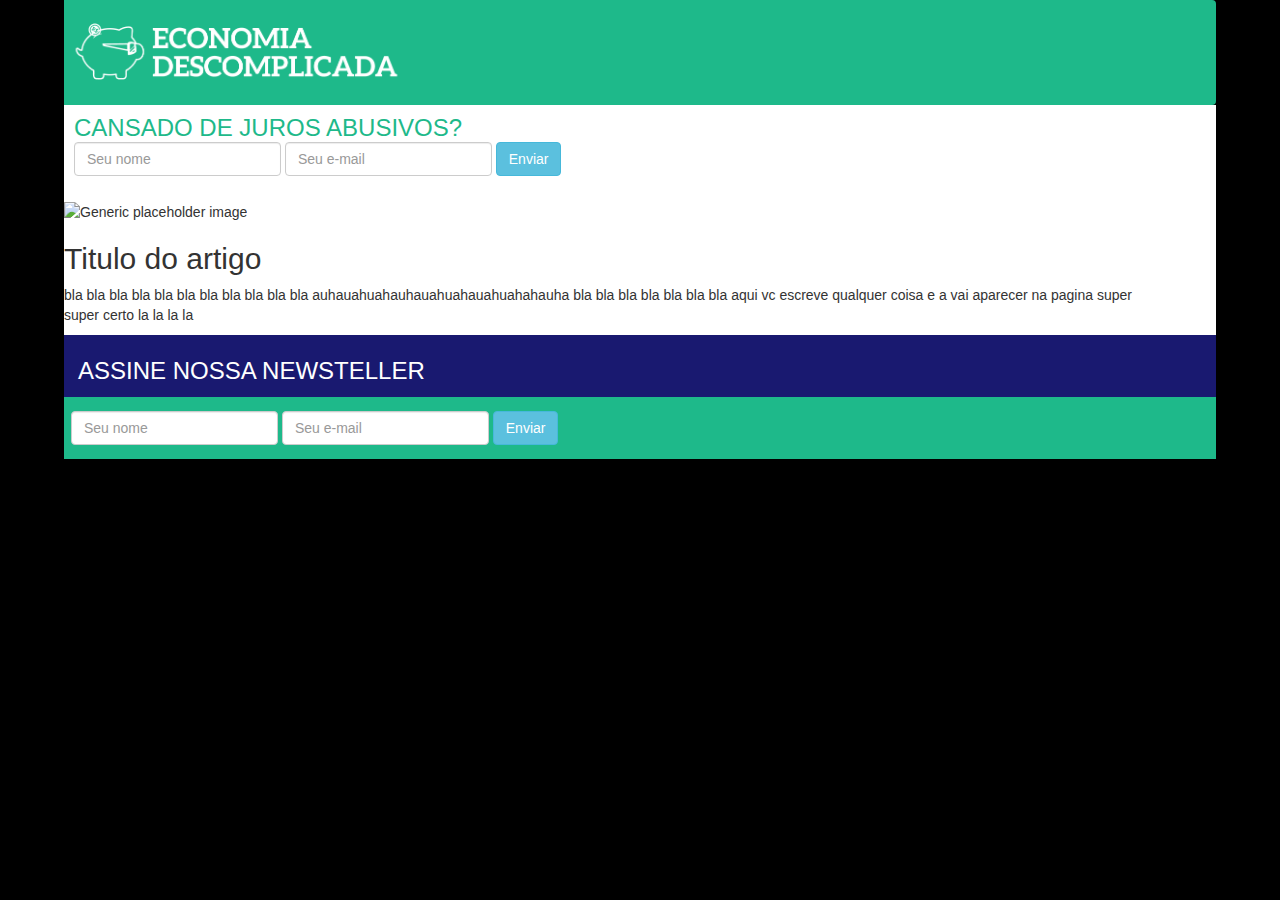
==== article_template.html @ 899be02d "Primeiro commit" ====
<!DOCTYPE html>
<html>
	<head>
		<meta charset="utf-8">
		<title>ECONOMIA DESCOMPLICADA</title>
		<link rel="shortcut icon" href="img/icon.ico" type="image/x-icon"/>
		<link rel="stylesheet" type="text/css" href="css/reset.css">
		<link rel="stylesheet" type="text/css" href="bootstrap/css/bootstrap.min.css">
		<link rel="stylesheet" type="text/css" href="css/estilo.css">
		<meta name="viewport" content="width=device-width, initial-scale=1">

	</head>
	<body>
		<header>
			<nav class="navbar">
				<img class="logo" src="img/logo.png">
			</nav>			
		</header>
		<main>
		<section class="first-form">
			<h3>CANSADO DE JUROS ABUSIVOS?</h3>
			<form class="form-inline">
				<div class="form-group">
					<input id="contato-nome" class="form-control" type="text" placeholder="Seu nome"><br>
				</div>
				<div class="form-group mx-sm-3">
					<input id="contato-email" class="form-control" type="email" placeholder="Seu e-mail">
				</div>
				<button type="button" class="btn btn-info" type="submit">Enviar</button>
			</form>
		</section>
		<section class="media" id="div-artigos" >
			<img class="d-flex mr-3" src="..." alt="Generic placeholder image">
			<div class="media-body">
				<h2 class="mt-0">Titulo do artigo</h2>
				<p>bla bla bla bla bla bla bla bla bla bla bla auhauahuahauhauahuahauahuahahauha bla bla bla bla bla bla bla aqui vc escreve qualquer coisa e a vai aparecer na pagina super super certo la la la la </p>
			</div>
		</section>
		<section class="second-form">
			<div class="form-title">
				<h3>Assine nossa Newsteller</h3>
			</div>
			<form class="form-inline form-config">
				<div class="form-group">
					<input id="contato-nome" class="form-control" type="text" placeholder="Seu nome"><br>
				</div>
				<div class="form-group mx-sm-3">
					<input id="contato-email" class="form-control" type="email" placeholder="Seu e-mail">
				</div>
				<button type="button" class="btn btn-info" type="submit">Enviar</button>
			</form>
		</section>
		</main>
		<script src="js/jquery.js"></script>
		<script src="bootstrap/js/bootstrap.min.js"></script>
	</body>
</html>
---- css/estilo.css ----
html,body{
    height: 100%;
}

body{
	width:90%;
	margin-left:auto;
	margin-right:auto;
	background-color: #000;
	border:0px;
}
header{
	line-height:0px;
}
main{
	width:100%;
	background-color: #FFF;
}

.navbar{
	background-color:#1EB98A;
	border:0px;
	margin:0px;
}

.logo{
	width:30%;
}

.carousel{
	width:100%;
}

.first-form{
	padding:10px;
}

.first-form h3{
	margin:0px;
	color:#1EB98A;
	text-transform:uppercase;
}

.articles{
	background-color: #FFF;
	width:100%;
	padding:10px;
}

.boxes li {
	display: inline-block;

	width: 45%;
	height:50%;
	box-sizing: border-box;
	padding: 16px;
	margin: 16px;
	position:relative;
}

.boxes a{
	color: black;
}

.boxes img{
	max-width:90%;
	margin.2em;
}

.float-title{
	max-width:50%;
	background-color: #1EB98A;
	color: white;
	float:left;
	position:absolute;
	top:50%;
	padding:0.2em;
}

.form-title{
	width:100%;
	padding:0.2em;
	padding-left:1em;
	background-color: #191970;
	color:white;
	text-transform:uppercase;
	margin: 0px;
	border:0px;
}

.second-form{
	width:100%;
	background-color:#1EB98A;
	margin:0px;
	border:0px;
}

.form-config{
	padding: 1em 0.5em;
}
#div-artigos{
	position:relative;
	width:95%;
	margin:none;
}
.img-title-art{
	width:100%;
}

#mensagens-erro {
	color: red;
}
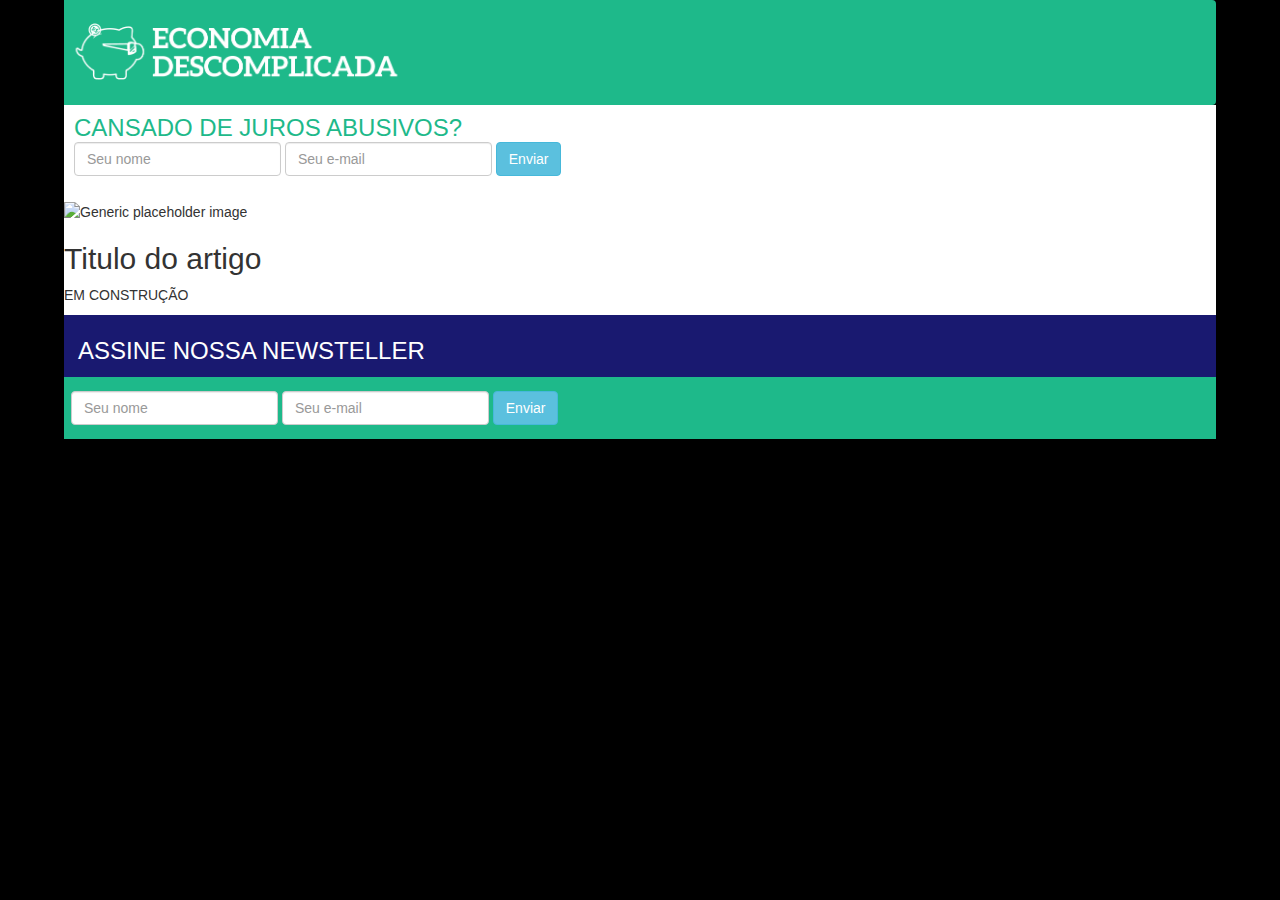
==== commit 49848a2c: "25_09 - 01:14" ====
--- a/article_template.html
+++ b/article_template.html
@@ -14,7 +14,7 @@
 		<header>
 			<nav class="navbar">
 				<img class="logo" src="img/logo.png">
-			</nav>			
+			</nav>
 		</header>
 		<main>
 		<section class="first-form">
@@ -33,7 +33,7 @@
 			<img class="d-flex mr-3" src="..." alt="Generic placeholder image">
 			<div class="media-body">
 				<h2 class="mt-0">Titulo do artigo</h2>
-				<p>bla bla bla bla bla bla bla bla bla bla bla auhauahuahauhauahuahauahuahahauha bla bla bla bla bla bla bla aqui vc escreve qualquer coisa e a vai aparecer na pagina super super certo la la la la </p>
+				<p>EM CONSTRUÇÃO </p>
 			</div>
 		</section>
 		<section class="second-form">
@@ -54,4 +54,4 @@
 		<script src="js/jquery.js"></script>
 		<script src="bootstrap/js/bootstrap.min.js"></script>
 	</body>
-</html>+</html>
--- a/css/estilo.css
+++ b/css/estilo.css
@@ -64,7 +64,12 @@
 
 .boxes img{
 	max-width:90%;
-	margin.2em;
+	margin:0.2em;
+}
+
+.boxes figcaption{
+	max-width:90%;
+	margin:0.2em;
 }
 
 .float-title{
@@ -104,9 +109,8 @@
 	margin:none;
 }
 .img-title-art{
-	width:100%;
+	width:95%;
 }
-
 #mensagens-erro {
 	color: red;
 }
